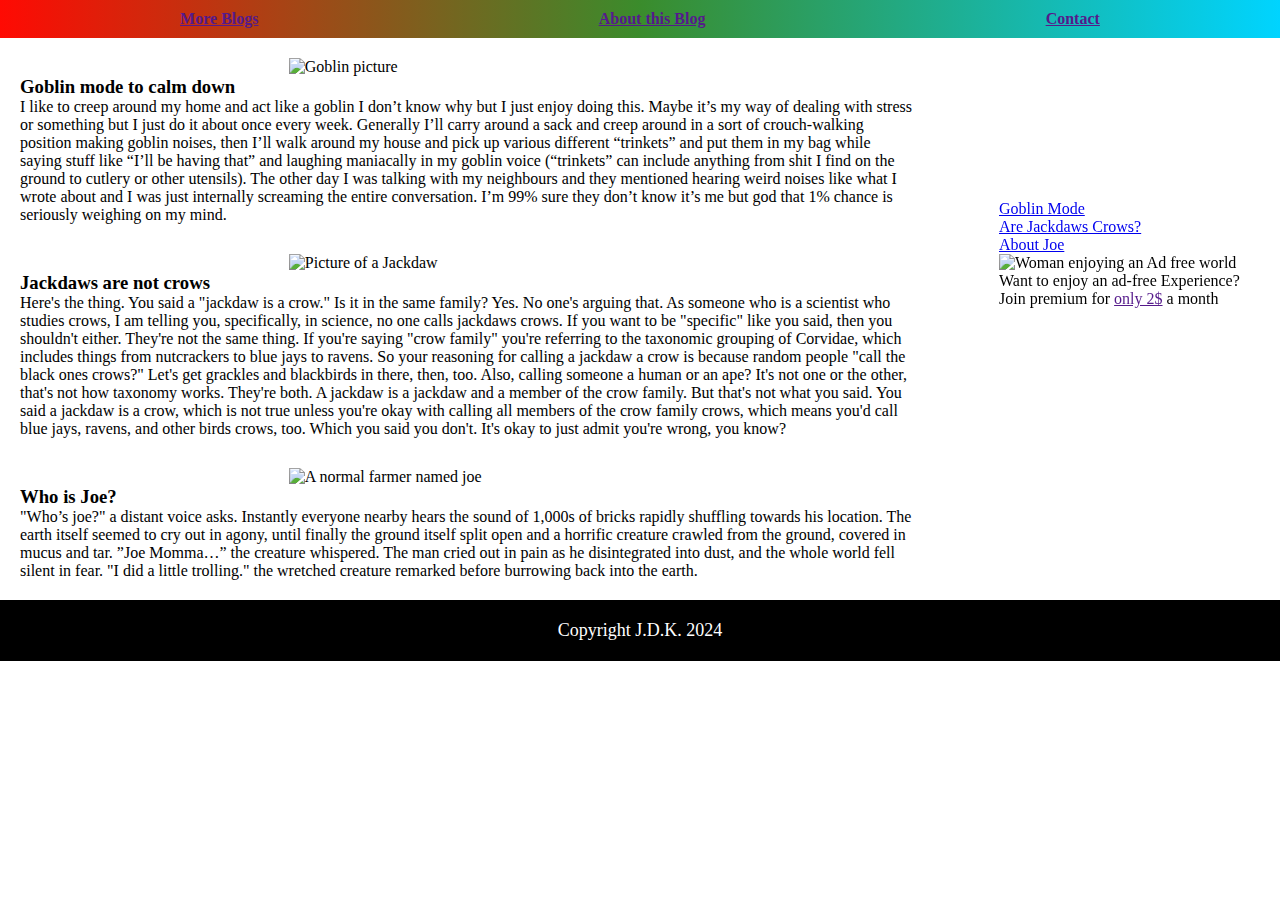
==== index.html @ 3a11dd36 "Primer Abschluss" ====
<!DOCTYPE html>
<html lang="en">
  <head>
    <meta charset="UTF-8" />
    <meta name="viewport" content="width=device-width, initial-scale=1.0" />
    <title>Primer Abschluss</title>
    <link rel="stylesheet" href="style.css" />
  </head>
  <body>
    <header>
      <nav>
        <ul>
          <li><a href="">More Blogs</a></li>
          <li><a href="">About this Blog</a></li>
          <li><a href="">Contact</a></li>
        </ul>
      </nav>
    </header>
    <main>
      <article id="first"> 
        <img
          src="https://media.istockphoto.com/id/460272397/de/vektor/crazy-troll.jpg?s=612x612&w=0&k=20&c=HxwhsiH5nOjnfx3zcfvCchw-7j3TI0MrXOHXQPJXyt4="
          alt="Goblin picture"
          srcset="" /> <p><h3>Goblin mode to calm down</h3></p>
        <p></p>
        I like to creep around my home and act like a goblin I don’t know why
        but I just enjoy doing this. Maybe it’s my way of dealing with stress or
        something but I just do it about once every week. Generally I’ll carry
        around a sack and creep around in a sort of crouch-walking position
        making goblin noises, then I’ll walk around my house and pick up various
        different “trinkets” and put them in my bag while saying stuff like
        “I’ll be having that” and laughing maniacally in my goblin voice
        (“trinkets” can include anything from shit I find on the ground to
        cutlery or other utensils). The other day I was talking with my
        neighbours and they mentioned hearing weird noises like what I wrote
        about and I was just internally screaming the entire conversation. I’m
        99% sure they don’t know it’s me but god that 1% chance is seriously
        weighing on my mind.
      </article>
      <article id="second"> 
        <img
          src="https://encrypted-tbn0.gstatic.com/images?q=tbn:ANd9GcTOY5ZxVym_C-xdtGcds7oaC0kK8GZp39_EAw&s"
          alt="Picture of a Jackdaw" />
        <p></p> <p><h3>Jackdaws are not crows</h3></p>
        Here's the thing. You said a "jackdaw is a crow." Is it in the same
        family? Yes. No one's arguing that. As someone who is a scientist who
        studies crows, I am telling you, specifically, in science, no one calls
        jackdaws crows. If you want to be "specific" like you said, then you
        shouldn't either. They're not the same thing. If you're saying "crow
        family" you're referring to the taxonomic grouping of Corvidae, which
        includes things from nutcrackers to blue jays to ravens. So your
        reasoning for calling a jackdaw a crow is because random people "call
        the black ones crows?" Let's get grackles and blackbirds in there, then,
        too. Also, calling someone a human or an ape? It's not one or the other,
        that's not how taxonomy works. They're both. A jackdaw is a jackdaw and
        a member of the crow family. But that's not what you said. You said a
        jackdaw is a crow, which is not true unless you're okay with calling all
        members of the crow family crows, which means you'd call blue jays,
        ravens, and other birds crows, too. Which you said you don't. It's okay
        to just admit you're wrong, you know?
      </article>
      <article id="third"> 
        <img
          src="https://media.gettyimages.com/id/1140004872/de/foto/senior-male-farmer-looking-at-stem-from-soybean-crop-plattsburg-missouri-usa.jpg?s=612x612&w=gi&k=20&c=LAWztzO5TITwhvZxyPll0mwnNX1Jp4RxoUpDRyh4uu8="
          alt="A normal farmer named joe" /> <p><h3>Who is Joe?</h3></p>
        <p></p>
        "Who’s joe?" a distant voice asks. Instantly everyone nearby hears the
        sound of 1,000s of bricks rapidly shuffling towards his location. The
        earth itself seemed to cry out in agony, until finally the ground itself
        split open and a horrific creature crawled from the ground, covered in
        mucus and tar. ”Joe Momma…” the creature whispered. The man cried out in
        pain as he disintegrated into dust, and the whole world fell silent in
        fear. "I did a little trolling." the wretched creature remarked before
        burrowing back into the earth.
      </article>
    </main>
    <aside>
      <div>
        <a   href="#first">Goblin Mode</a>
        <p></p>
        <a  href="#second">Are Jackdaws Crows?</a>
        <p></p>
        <a  href="#third">About Joe</a>
        <p></p>
        <img
          src="https://images.unsplash.com/photo-1484627147104-f5197bcd6651?q=80&w=1000&auto=format&fit=crop&ixlib=rb-4.0.3&ixid=M3wxMjA3fDB8MHxzZWFyY2h8MjB8fHdvbWFuJTIwb24lMjBtb3VudGFpbnxlbnwwfHwwfHx8MA%3D%3D"
          alt="Woman enjoying an Ad free world" />
        <p>
          Want to enjoy an ad-free Experience? Join premium for
          <a href="">only 2$</a> a month
        </p>
      </div>
    </aside>
    <footer>
      <p>Copyright J.D.K. 2024</p>
    </footer>
  </body>
</html>
---- style.css ----
* {
  margin: 0;
  padding: 0;
}
nav ul {
  display: flex;
  justify-content: space-around;
  list-style: none;
  font-weight: 700;
  color: white;
}
nav {
  background: rgb(255, 10, 3);
  background: linear-gradient(
    90deg,
    rgba(255, 10, 3, 1) 0%,
    rgba(26, 121, 9, 0.8605567226890756) 50%,
    rgba(0, 212, 255, 1) 100%
  );
  padding: 10px;
}
div {
  display: flex;
  flex-direction: column;
  position: fixed;
  width: 20%;
  margin: 10px;
  padding: 10px;
  right: 5px;
  top: 20%;
}
div img {
  width: 100%;
  height: 50%;
}

article {
  margin: 10px;
  padding: 10px;
  width: 70%;
}
article img {
  display: block;
  margin-left: auto;
  margin-right: auto;
  width: 40%;
  height: 40%;
}
footer {
  background-color: black;
  color: white;
  display: flex;
  justify-content: center;
  font-size: large;
}
footer p {
  margin: 10px;
  padding: 10px;
}
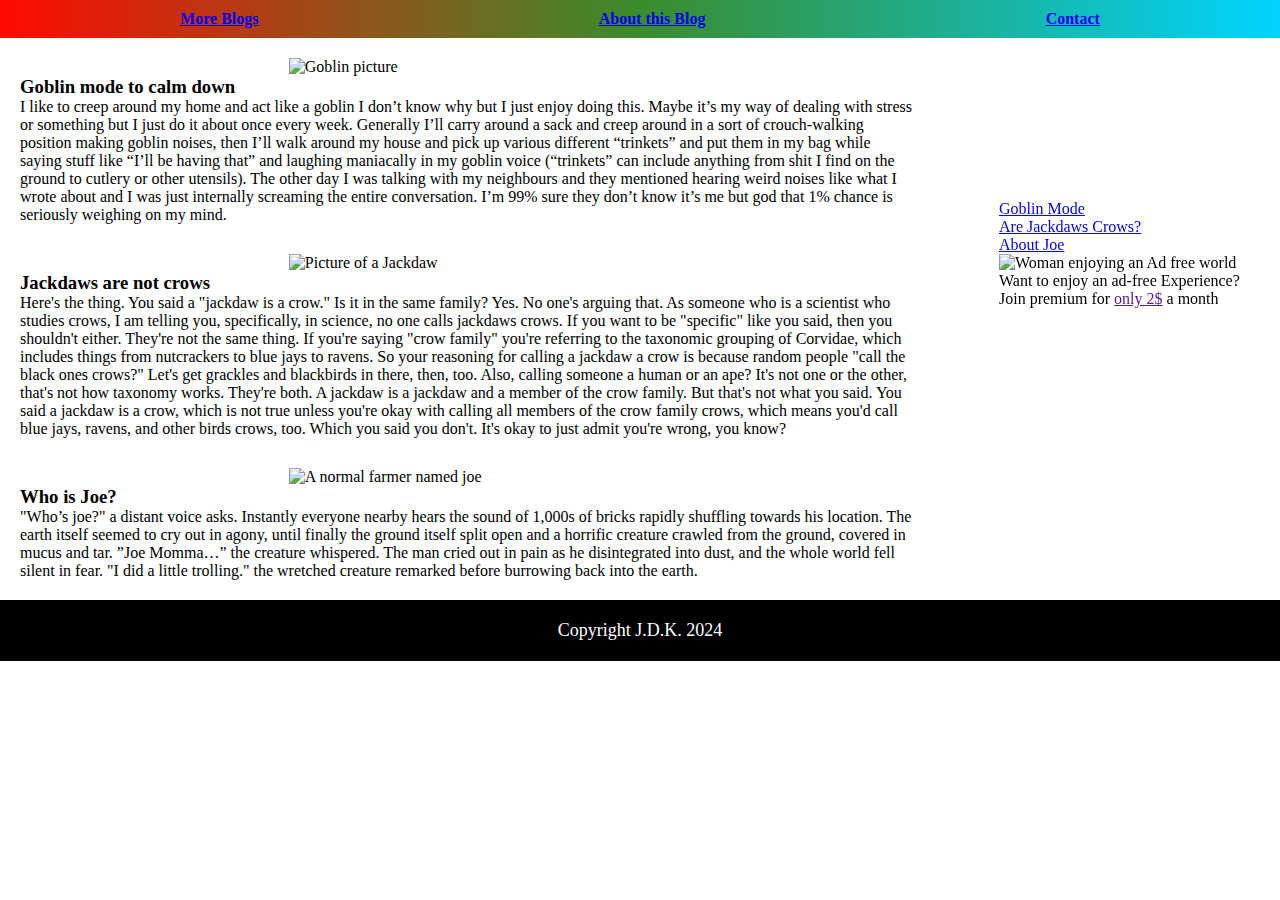
==== commit 4c4f5d93: "Contact page and about added" ====
--- a/index.html
+++ b/index.html
@@ -10,9 +10,9 @@
     <header>
       <nav>
         <ul>
-          <li><a href="">More Blogs</a></li>
-          <li><a href="">About this Blog</a></li>
-          <li><a href="">Contact</a></li>
+          <li><a href="index.html">More Blogs</a></li>
+          <li><a href="About.html">About this Blog</a></li>
+          <li><a href="Contact.html">Contact</a></li>
         </ul>
       </nav>
     </header>
--- a/style.css
+++ b/style.css
@@ -2,6 +2,12 @@
   margin: 0;
   padding: 0;
 }
+body {
+  min-height: 100vh;
+  display: flex;
+  flex-direction: column;
+}
+
 nav ul {
   display: flex;
   justify-content: space-around;
@@ -54,6 +60,23 @@
   font-size: large;
 }
 footer p {
+  display: flex;
   margin: 10px;
   padding: 10px;
 }
+form {
+  display: flex;
+  justify-content: center;
+  align-self: center;
+  margin: 20px;
+  padding: 20px;
+  flex-direction: column;
+  width: 70%;
+  height: 60vh;
+}
+.about {
+  font-size: small;
+  min-height: 70vh;
+  margin: 10px;
+  padding: 10px;
+}
